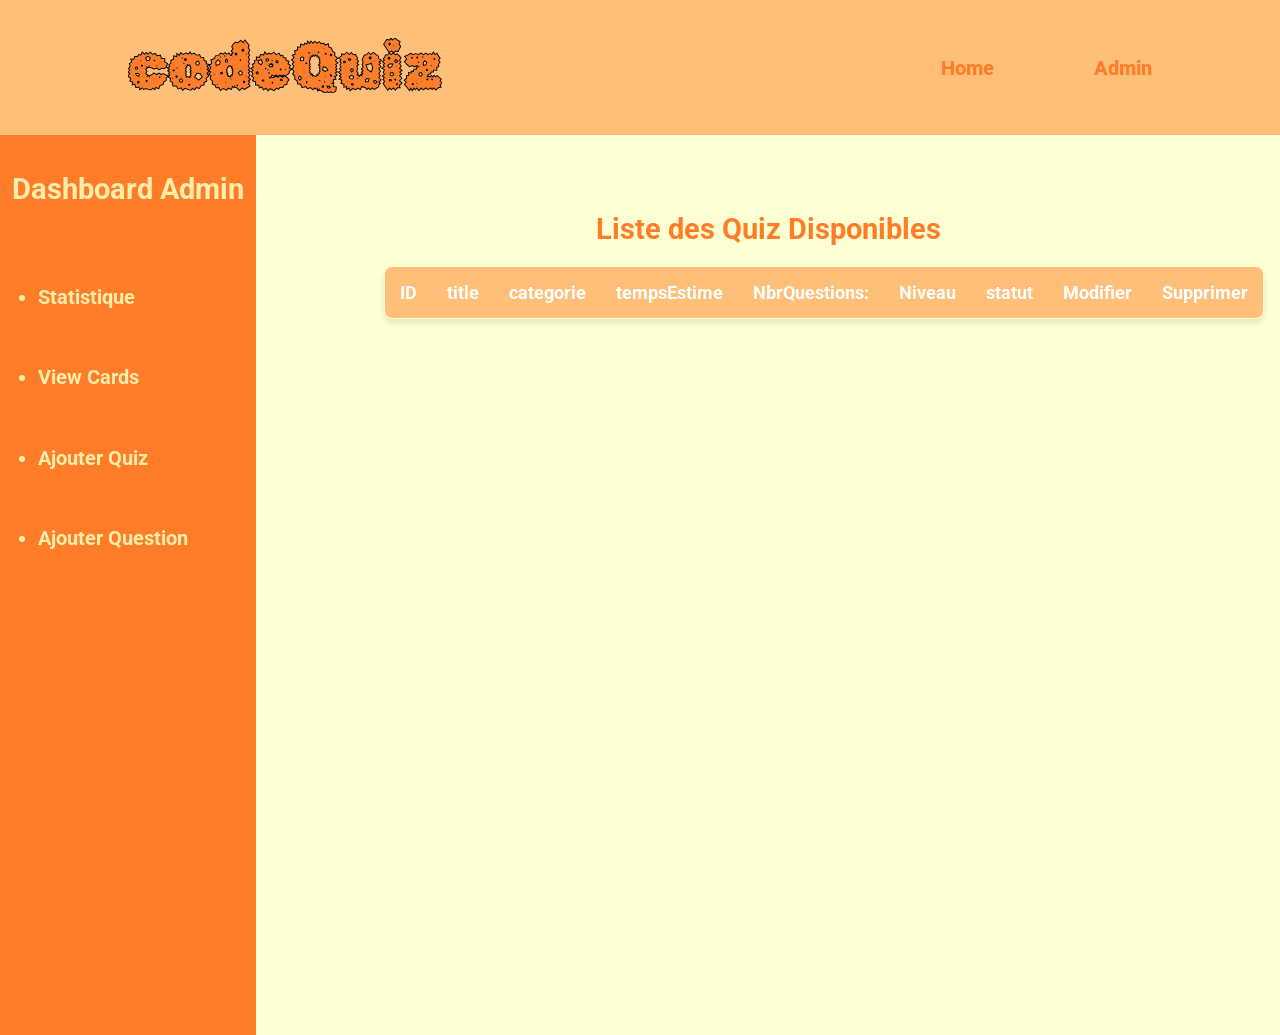
==== admin.html @ 8fb3770a "version démo de l'application codeQuiz" ====
<!DOCTYPE html>
<html lang="en">

<head>
    <meta charset="UTF-8">
    <meta name="viewport" content="width=device-width, initial-scale=1.0">
    <title>Document</title>
    <link rel="stylesheet" href="style.css">
    <!-- <script src="data.js" defer></script> -->
    <script  src="admin.js" defer></script>
</head>

<body>
    <header>
        <nav>
            <div class="div_logo">
                <img src="images/logo.svg" alt="logo">
            </div>
            <ul>
                <li><a href="index.html">Home</a></li>
                <li><a href="admin.html">Admin</a></li>
            </ul>
        </nav>
    </header>

    <main class="main_admin">
        <div class="dashboard">
            <div class="dashboard-header">
                <h1>Dashboard Admin</h1>
            </div>
            <ul class="dashboard-menu">
                <li class="menu-item">Statistique</li>
                <li class="menu-item">View Cards</li>
                <li class="menu-item ajouterQuiz">Ajouter Quiz</li>
                <li class="menu-item ajouterQustion">Ajouter Question</li>
            </ul>
            <div class="dashboard-sections">
                <!-- Contenu spécifique aux sections -->
            </div>
        </div>

        <div class="sections_page">

                <div class="quezes_admin">
                    <div class="titleListeQuiz">
                        <h1>Liste des Quiz Disponibles</h1>
                    </div>
                    <table id="quizesTable">
                        <tr>
                            <th>ID</th>
                            <th>title</th>
                            <th>categorie</th>
                            <th>tempsEstime</th>
                            <th>NbrQuestions:</th>
                            <th>Niveau</th>
                            <th>statut</th>
                            <th>Modifier</th>
                            <th>Supprimer</th>
                        </tr>
                        <!-- <tr>
                            <td>0</td>
                            <td>Football</td>
                            <td>Sport</td>
                            <td>10min</td>
                            <td>4</td>
                            <td>Facile</td>
                            <td><select id="statut">
                                <option value="inactif">inactif</option> 
                                <option value="actif">actif</option>
                            </select></td>
                            <td><button class="modifier">Modifier</button></td>
                            <td><button class="supprimer">Supprimer</button></td>
                        </tr>                        -->
                    </table>
                </div>

            <div class="container_ajouterQuiz">
                <form class="quiz-form">
                    <div class="quiz_li">
                    </div>
                    
                    <!-- Section principale du quiz -->
                    <div class="quiz-section">
                        <h1>Ajouter un Nouveau Quiz</h1>
                        <label for="title">Titre du Quiz</label>
                        <input type="text" id="title" name="title">

                        <label for="categorie">Catégorie</label>
                        <input type="text" id="categorie" name="categorie">

                        <label for="tempsEstime">Temps Estimé (minutes)</label>
                        <input type="number" id="tempsEstime" name="tempsEstime" >

                        <label for="niveau">Niveau de Difficulté</label>
                        <select id="niveau" name="niveau">
                            <option value="Facile">Facile</option>
                            <option value="Moyenne">Moyenne</option>
                            <option value="Difficile">Difficile</option>
                        </select>
                        <button type="submit" class="submit_btn_admin">Enregistrer le Quiz</button>
                    </div>
                    
                    <!-- Section d'ajout de questions -->
                    
                    <div class="question-section">
                        <h2>Ajouter des Questions</h2>
                        <div class="question">
                            <label for="quiz">selectionner le titre de quiz</label>
                            <select id="quiz" name="selectQuiz">
                                <option index_quiz_admin=-1>ALL</option>
                            </select>
                            <label for="question-type">Type de Question</label>
                            <select id="question-type" name="question-type">
                                <option value="#">Selectionner le type de question</option>
                                <option value="mcq">QCM</option>
                                <option value="boolean">Vrai/Faux</option>
                                <option value="text">Texte</option>
                            </select>


                            <div class="mcq-options">
                                <label for="question-text">Question :(type: QCM)</label>
                                <input type="text" id="question-text" name="question-text">
                                <label>Options (pour QCM seulement)</label>
                                <input type="text" id="option1" placeholder="Option 1">
                                <input type="text" id="option2" placeholder="Option 2">
                                <input type="text" id="option3" placeholder="Option 3">
                                <input type="text" id="option4" placeholder="Option 4">

                                <label for="correct-index">Indice de la Réponse Correcte</label>
                                <input type="number" id="correct-index" name="correct-index" min="0" max="3">
                                <label for="explication">Explication </label>
                                <textarea id="explication" name="explication"></textarea>
                                <button type="submit" class="add-question ajouter_questionQcm">Ajouter la Question</button>
                            </div>

                            <div class="boolean-options">
                                <label for="question-text">Question :(type:boolean)</label>
                                <input type="text" id="question-text" name="question-text">
                                <div class="div_optionVraiFaux">
                                    <input type="radio" id="true" name="correctAnswer" value="0">
                                    <label for="true">Vrai</label>
                                    <input type="radio" id="false" name="correctAnswer" value="1">
                                    <label for="false">Faux</label>
                                </div>
                                <label for="correct-index">Indice de la Réponse Correcte</label>
                                <input type="number" id="correct-index" name="correct-index" min="0" max="1">
                                <label for="explication">Explication</label>
                                <textarea id="explication" name="explication"></textarea>
                                <button type="submit" class="add-question ajouter_questionVF">Ajouter la Question</button>
                            </div>

                            <div class="text-options">
                                <label for="question-text">Question :(type:text)</label>
                                <input type="text" id="question-text" name="question-text">
                                <label>Réponses</label>
                                <input type="text" id="option1" placeholder="Réponse01">
                                <input type="text" id="option2" placeholder="Réponse02">
                                <label for="explication">Explication</label>
                                <textarea id="explication" name="explication"></textarea>
                                <button type="submit" class="add-question ajouter_questionText">Ajouter la Question</button>
                            </div>

                        </div>
                    </div>

                </form>
            </div>

        </div>

    </main>

</body>

</html>
---- style.css ----
@import url('https://fonts.googleapis.com/css2?family=Roboto:wght@400;500;700&display=swap');

:root {
    --orange-clair: #FFBF78;
    --jaune-pastel: #FFEEA9;
    --jaune-pale: #FEFFD2;
    --blanc-pur: #FFFFFF;
    --orange-vif: #FF7D29;
    --orange-peche: #FF914D ;
    --black: #333;
}

* {
    padding: 0;
    margin: 0;
    list-style: none;
    font-family: 'Roboto', sans-serif;
}

html {
    font-size: 90%;
}

body {
    background-color: var(--jaune-pale);
    width: 100%;
}

header {
    display: flex;
    justify-content: center;
    align-items: center;
    width: 100%;
    background-color: var(--orange-clair);
    height: 15vh;
}

header nav {
    width: 80%;
    display: flex;
    justify-content: space-between;
    align-items: center;

}

header nav ul {
    display: flex;
    gap: 100px;
}

nav ul li {
    font-size: 20px;
    font-weight: 800;

}

nav ul li a {
    text-decoration: none;
    color: var(--orange-vif);
}

img {
    object-fit: contain;
    width: 100%;
    height: 100%;
}

.home_section01 .div_title {
    text-align: center;
    margin-top: 100px;
}

.home_section01 .div_title h1 {
    color: var(--orange-vif);
    font-family: Inter;
    font-size: 40px;
    font-weight: 800;

}

.div_recherche_input {
    width: 60%;
    display: flex;
    justify-content: center;
    gap: 10%;
    margin: 50px auto;
}

.div_recherche_input input,
.div_recherche_input select {
    padding: 10px 30px;
    background-color: var(--orange-clair);
    border: none;
    border-radius: 15px;
}

.div_recherche_input input {
    padding: 10px 15%;
}

.difficulty-options {
    width: 60%;
    margin: auto;
    display: flex;
    justify-content: space-around;

}

.difficulty-options label {
    color:var(--orange-vif);
    font-size: 16px;
    font-weight: 800;

}

.quiz-list {
    width: 80%;
    margin:50px auto;
    margin-top: 100px;
    display: flex;
    justify-content: center;
    gap: 20px;
    flex-wrap: wrap;
}

.quiz-list .quiz-card {
    padding: 10px;
    background-color: var(--jaune-pastel);
    line-height: 3;
    text-align: center;
    border-radius: 20px;
    min-width: 20%;
    box-shadow: 10px 10px var(--orange-clair);
    transition: all 0.5s ease;
}

.quiz-list .quiz-card:hover{
    transform: scale(1.05);
    
}

.quiz-card h2 {
    font-size: 1.3em;
    color:var(--black); /* Utilisation de votre couleur de navigation */
    font-weight: 900;
}

.quiz-card p {
    font-size: 1em;
    color:var(--orange-vif);
    font-weight: 800;
}

.quiz-card button {
    padding: 8px 12%;
    background-color: var(--orange-vif);
    font-size: 1.1em;
    font-weight: 900;
    color: black;
    border: none;
    border-radius: 8px;
    cursor: pointer;
}

.quiz-card button:hover{
    background-color: green;
}

.quiz-info-bar {
    display: flex;
    justify-content: space-around;
    align-items: center;
    background-color:var(--orange-peche);
    color: var(--black);
    padding: 10px 20px;
    font-weight: 700;
    margin-bottom: 20px;
    height: 10vh;
    
}

.quiz-info-bar div {
    font-size: 1.2em;
}

.progress-container {
    width: 90%;
    height: 30px;
    background-color:var(--jaune-pastel);
    border-radius: 5px;
    overflow: hidden;
    margin: 20px auto;
}

.progress-bar {
    height: 100%;
    width: 0;
    background-color: var(--orange-peche);
    transition: width 0.5s ease; 
}


.question_area {
    margin: 10vh auto;
    max-width: 600px;
    padding: 20px;
    background-color: var(--jaune-pastel);
    text-align: center;
    border-radius: 30px;
}

.question_area h2 {
    font-size: 1.5em;
    margin-bottom: 15px;
    color:var(--black);
}

.options button {
    background-color:var(--orange-clair);
    color: var(--black);
    font-size: 16px;
    font-weight: 700;
    border: none;
    padding: 10px;
    width: 100%;
    margin: 5px 0;
    cursor: pointer;
    border-radius: 5px;
    transition: background-color 0.3s;
}

.options button:hover {
    background-color:var(--orange-vif);
}

.answer-input {
    width: 90%;
    padding: 10px;
    font-size: 16px;
    margin: 10px 0;
    border: 2px solid var(--orange-clair);
    border-radius: 14px;
}

.submit-answer {
    background-color: var(--orange-clair);
    color: var(--black);
    font-size: 16px;
    font-weight: 700;
    border: none;
    padding: 10px 20px;
    cursor: pointer;
    border-radius: 5px;
    transition: background-color 0.3s;
}

.submit-answer:hover {
    background-color: var(--orange-vif);
}


.zoneVisible{
    display: block;
}

.question_area{
    display: none;
}

.details_quiz_utilisateur{
    width: 70%;
    margin: auto;
    background-color: var(--jaune-pastel);
    padding: 50px;
}

.reponses_correctes{
    background-color:#00800096;
    width: 50%;
    padding: 6px;
    border-radius: 10px;
}

.reponses_incorrectes{
    background-color:#ff0000d6;
    width: 50%;
    padding: 6px;
    border-radius: 10px;
}

.details_quiz_utilisateur{
    line-height: 3;
}

.container_questions_correctes h2,
.container_questions_incorrectes h2{
    margin-top: 40px;
    margin-bottom: 20px;
}
.container_questions_correctes h2{
    color: green;
}

.container_questions_incorrectes h2{
    color: red;
}

.titre_details_user{
    display: flex;
    justify-content: center;
}

.titre_details_user h1{
    color: var(--orange-vif);
    font-size: 2em;
}

.container_questions_correctes,
.container_questions_incorrectes{
    line-height: 1.5;
}

.main_admin{
    display: flex;
    gap:10%
}

.dashboard{
    background-color:var(--orange-vif);
    width: 20%;
    height: 100vh;
    line-height: 2;
}

.dashboard-header{
    display: flex;
    justify-content: center;
    padding-top: 10%;
    
}

.dashboard h1{
    color: var(--jaune-pastel);
}

.dashboard ul{
    padding: 15%;
    line-height:4 ;
}

.dashboard ul li{
    font-size: 1.2em;
    color: var(--jaune-pastel);
    list-style: disc;
    font-size: 1.4em;
    font-weight: 700;
    cursor: pointer;
}



.sections_page{
    width: 60%;
}

.quezes_admin{
    margin-top: 10%;
    text-align: center;
}

.quezes_admin .titleListeQuiz{
    text-align: center;
    color: var(--orange-vif);
}

.quezes_admin table {
    width: 100%;
    border-collapse: collapse;
    margin-top: 20px;
    background-color: var(--jaune-pale);
    border: 1px solid var(--orange-clair);
    box-shadow: 0 4px 6px rgba(0, 0, 0, 0.1);
    border-radius: 8px;
    overflow: hidden;
}

.quezes_admin th,
.quezes_admin td {
    padding: 15px;
    text-align: center;
    border-bottom: 1px solid var(--orange-clair);
    font-size: 16px;
    font-weight: 500;
    color: var(--black);
}

.quezes_admin th {
    background-color: var(--orange-clair);
    color: var(--blanc-pur);
    font-size: 18px;
    font-weight: 700;
}

.quezes_admin tr:hover {
    background-color: var(--orange-peche);
    transition: background-color 0.3s ease;
}

.quezes_admin tr:last-child td {
    border-bottom: none;
}

tr td #statut {
    width: 120px;
    padding: 8px;
    border: 2px solid #FF7D29; 
    border-radius: 5px;
    background-color: #FFF5E6;
    color: #333;
    font-size: 14px;
    font-family: 'Arial', sans-serif;
    cursor: pointer;
    outline: none;
    transition: all 0.3s ease;
    outline: none;
}

tr td #statut:hover {
    border-color: #FF9700; 
    background-color: #FFE4C4;
}


tr td #statut option {
    background-color: #FFF;
    color: #333; 
    padding: 5px;
}


tr td #statut option[value="inactif"] {
    color: red; 
}


tr td #statut option[value="actif"] {
    color: green; 
}

.quezes_admin td button {
    padding: 8px 12px;
    border: none;
    border-radius: 5px;
    cursor: pointer;
    font-size: 14px;
    font-weight: 600;
    color: var(--blanc-pur);
}

.quezes_admin td .modifier {
    background-color: var(--orange-vif);
}

.quezes_admin td .modifier:hover {
    background-color: green;
}

.quezes_admin td .supprimer {
    background-color: red;
}

.quezes_admin td .supprimer:hover {
    background-color:green ;
}


.container_ajouterQuiz {
    width: 80%;
    margin:10vh auto;
    max-width: 800px;
    background-color: var(--blanc-pur);
    padding: 20px;
    border-radius: 8px;
    box-shadow: 0 4px 8px rgba(0, 0, 0, 0.2);
}

.container_ajouterQuiz h1,.question-section h2 {
    color: var(--orange-vif);
    margin-bottom: 16px;
    text-align: center;
}
.quiz-form {
    width: 100%;
}

.quiz-form label {
    display: block;
    margin: 10px 0 5px;
    font-weight: bold;
}

.quiz-form input[type="text"],
.quiz-form input[type="number"],
.quiz-form select,
.quiz-form textarea {
    width: 100%;
    padding: 8px;
    margin-bottom: 10px;
    border: 1px solid var(--orange-clair);
    border-radius: 4px;
}

.quiz-form textarea {
    resize: vertical;
    min-height: 60px;
}

.mcq-options input[type="text"] {
    margin-top: 5px;
}

.question-section {
    margin-top: 20px;
}

.add-question,
.submit_btn_admin {
    display: block;
    width: 100%;
    padding: 10px;
    margin-top: 15px;
    background-color: var(--orange-vif);
    color: var(--blanc-pur);
    border: none;
    border-radius: 4px;
    cursor: pointer;
    font-size: 16px;
}

.add-question:hover,
.submit-btn:hover {
    background-color: var(--orange-peche);
}

.boolean-options label {
    margin-right: 10px;
}

.div_optionVraiFaux{
    display: flex;
    gap: 2%;
}

.btns_repeterquiz_nouveauQuiz{
    display: flex;
    width: 90%;
    gap:10%;
}
.btns_repeterquiz_nouveauQuiz .btnrepeatQuiz,
.btns_repeterquiz_nouveauQuiz .btnNouveauQuiz {
    display: block;
    width: 80%;
    padding: 10px;
    margin-top: 15px;
    background-color: var(--orange-vif);
    color: var(--blanc-pur);
    border: none;
    border-radius: 10px;
    cursor: pointer;
    font-size: 20px;
    font-weight: 700;
}


@media screen and (max-width:776px) {
    header {
        height: 30vh;
    }

    header nav {
        flex-direction: column;
        gap: 10px;
    }
    .quiz-info-bar div {
        font-size: 1em;
    }
    .details_quiz_utilisateur {
        line-height: 2;
        font-size: 70%;
    }
    .quiz-list .quiz-card {
        flex-grow: 1;
    }
    .dashboard h1 {
        font-size: 1em;
    }
    .dashboard ul li {
        font-size: 0.7em;  
    }
    .dashboard ul {
        line-height: 2.2;
    }
    nav ul li a {
        font-size: 1em;
    }

    .btns_repeterquiz_nouveauQuiz{
        flex-direction: column;
        width: 100%;
        
    }

    .btns_repeterquiz_nouveauQuiz .btnrepeatQuiz,
.btns_repeterquiz_nouveauQuiz .btnNouveauQuiz {
    font-size: 16px;
    font-weight: 400;
    width: 100%;
}

}
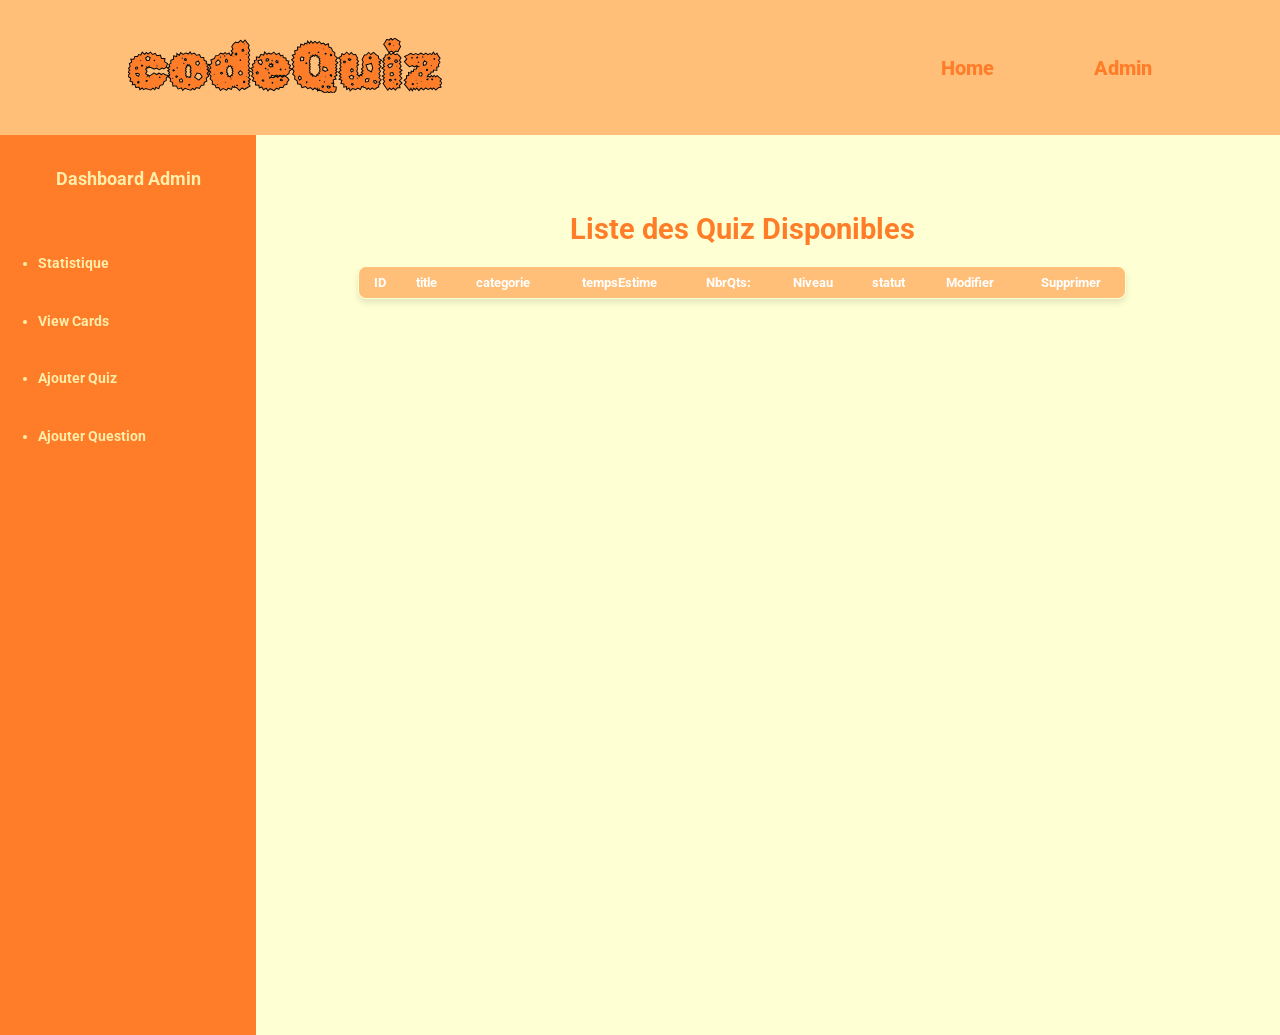
==== commit c7877841: "démo pour l apllication codeQuiz" ====
--- a/admin.html
+++ b/admin.html
@@ -31,8 +31,9 @@
             <ul class="dashboard-menu">
                 <li class="menu-item">Statistique</li>
                 <li class="menu-item">View Cards</li>
-                <li class="menu-item ajouterQuiz">Ajouter Quiz</li>
-                <li class="menu-item ajouterQustion">Ajouter Question</li>
+               <li class="menu-item ajouterQuiz">Ajouter Quiz</li>
+               <!-- pourquoi la ligne au dessous ne focntionne pas le lien -->
+               <li class="menu-item ajouterQustion">Ajouter Question</li>
             </ul>
             <div class="dashboard-sections">
                 <!-- Contenu spécifique aux sections -->
@@ -42,6 +43,8 @@
         <div class="sections_page">
 
                 <div class="quezes_admin">
+                    <!-- cette partie n est pas responsive essayer de trouver une mailleur solution pour 
+                    tranformer ce code responsive  -->
                     <div class="titleListeQuiz">
                         <h1>Liste des Quiz Disponibles</h1>
                     </div>
@@ -51,7 +54,7 @@
                             <th>title</th>
                             <th>categorie</th>
                             <th>tempsEstime</th>
-                            <th>NbrQuestions:</th>
+                            <th>NbrQts:</th>
                             <th>Niveau</th>
                             <th>statut</th>
                             <th>Modifier</th>
@@ -74,11 +77,8 @@
                     </table>
                 </div>
 
-            <div class="container_ajouterQuiz">
+            <div class="container_ajouterQuiz" id="partieQuiz">
                 <form class="quiz-form">
-                    <div class="quiz_li">
-                    </div>
-                    
                     <!-- Section principale du quiz -->
                     <div class="quiz-section">
                         <h1>Ajouter un Nouveau Quiz</h1>
@@ -143,14 +143,14 @@
                                     <input type="radio" id="false" name="correctAnswer" value="1">
                                     <label for="false">Faux</label>
                                 </div>
-                                <label for="correct-index">Indice de la Réponse Correcte</label>
-                                <input type="number" id="correct-index" name="correct-index" min="0" max="1">
+                                <!-- <label for="correct-index">Indice de la Réponse Correcte</label>
+                                <input type="number" id="correct-index" name="correct-index" min="0" max="1"> -->
                                 <label for="explication">Explication</label>
                                 <textarea id="explication" name="explication"></textarea>
                                 <button type="submit" class="add-question ajouter_questionVF">Ajouter la Question</button>
                             </div>
 
-                            <div class="text-options">
+                            <div class="text-options" id="zoneOptionTexthhg">
                                 <label for="question-text">Question :(type:text)</label>
                                 <input type="text" id="question-text" name="question-text">
                                 <label>Réponses</label>
@@ -166,9 +166,9 @@
 
                 </form>
             </div>
-
+            <div class="ModifierQuiz" id="EspaceModifierquiz">
+            </div>
         </div>
-
     </main>
 
 </body>
--- a/style.css
+++ b/style.css
@@ -411,7 +411,7 @@
 }
 
 tr td #statut {
-    width: 120px;
+    /* width: 120px; */
     padding: 8px;
     border: 2px solid #FF7D29; 
     border-radius: 5px;
@@ -571,6 +571,62 @@
     font-weight: 700;
 }
 
+@media screen and (max-width:1340px){
+    .quezes_admin th, .quezes_admin td {
+        padding: 8px;
+        font-size: 13px;
+    }
+    tr td #statut {
+        padding: 6px;
+        font-size: 13px;
+    }
+    .quezes_admin td button {
+        padding: 8px 12px;
+        font-size: 11px;
+    }
+
+   .main_admin {
+       display: flex;
+       gap: 8%;
+    }
+    .dashboard h1 {
+        font-size: 18px;
+    }
+    .dashboard ul li {
+        font-size: 1em;
+    }
+}
+
+@media screen and (max-width:991px) {
+    .dashboard {
+        width: 15%;
+    }
+    nav ul li {
+        font-size: 18px;
+    }
+    .titleListeQuiz h1{
+        font-size: 22px;
+    }
+    .quezes_admin th, .quezes_admin td {
+        padding: 6px;
+        font-size: 10px;
+    }
+    tr td #statut {
+        padding: 4px;
+        font-size: 10px;
+    }
+    .quezes_admin td button {
+        padding: 6px 8px;
+        font-size: 10px;
+    }
+    .dashboard ul {
+        line-height: 3;
+    }
+    .container_ajouterQuiz {
+        font-size: 60%;
+        width: 100%;
+    }
+}
 
 @media screen and (max-width:776px) {
     header {
@@ -592,10 +648,11 @@
         flex-grow: 1;
     }
     .dashboard h1 {
-        font-size: 1em;
+        font-size: 0.8em;
+        padding-left: 10%
     }
     .dashboard ul li {
-        font-size: 0.7em;  
+        font-size: 0.6em;  
     }
     .dashboard ul {
         line-height: 2.2;
@@ -609,6 +666,9 @@
         width: 100%;
         
     }
+    .dashboard ul {
+        line-height: 4;
+    }
 
     .btns_repeterquiz_nouveauQuiz .btnrepeatQuiz,
 .btns_repeterquiz_nouveauQuiz .btnNouveauQuiz {
@@ -616,5 +676,38 @@
     font-weight: 400;
     width: 100%;
 }
-
+.quezes_admin th, .quezes_admin td {
+    padding: 3px;
+    font-size: 6px;
+}
+tr td #statut {
+    padding: 1px;
+    font-size: 6px;
+}
+.quezes_admin td button {
+    padding: 4px 3px;
+    font-size: 5px;
+}
+.quiz-section select{
+    font-size: 10px;
+}
+
+.question-section .question select{
+    font-size: 10px;
+}
+}
+
+@media screen and (max-width:424px){
+    .main_admin {
+        gap: 5%;
+    }
+    .dashboard h1 {
+        font-size: 0.6em;
+    }
+    .dashboard ul li {
+        font-size: 0.4em;
+    }
+    .titleListeQuiz h1 {
+        font-size: 17px;
+    }
 }
